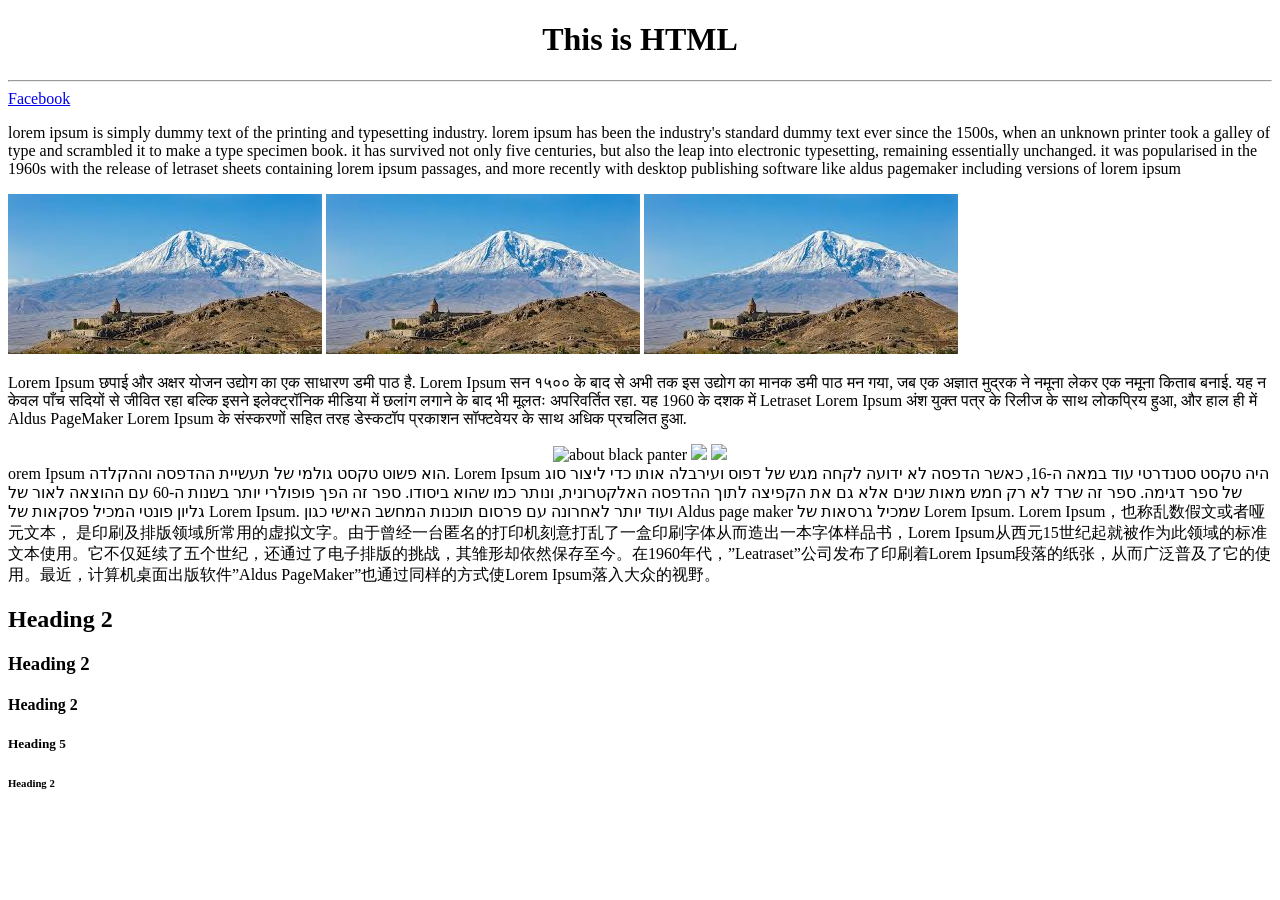
==== html/first.html @ 893050c3 "a" ====
<!DOCTYPE HTML>
<html>
    <head>
        <title>Nikitha_UI</title>
        <link rel="icon" href="./images/html5.png"></link>
    </head>
    <body>
        <center>
            <h1>This is HTML</h1>
        </center>
        <hr/>
        <a href="https://facebook.com/" target="_blank">Facebook</a>
        <p>
            lorem ipsum is simply dummy text of the printing and typesetting industry. lorem ipsum has been the industry's standard dummy text ever since the 1500s, when an unknown printer took a galley of type and scrambled it to make a type specimen book. it has survived not only five centuries, but also the leap into electronic typesetting, remaining essentially unchanged. it was popularised in the 1960s with the release of letraset sheets containing lorem ipsum passages, and more recently with desktop publishing software like aldus pagemaker including versions of lorem ipsum
        </p>
        <img src="./images/download.jpeg"/>
        <img src="./images/download.jpeg"/>
        <img src="./images/download.jpeg"/>
        <p>
            Lorem Ipsum छपाई और अक्षर योजन उद्योग का एक साधारण डमी पाठ है. Lorem Ipsum सन १५०० के बाद से अभी तक इस उद्योग का मानक डमी पाठ मन गया, जब एक अज्ञात मुद्रक ने नमूना लेकर एक नमूना किताब बनाई. यह न केवल पाँच सदियों से जीवित रहा बल्कि इसने इलेक्ट्रॉनिक मीडिया में छलांग लगाने के बाद भी मूलतः अपरिवर्तित रहा. यह 1960 के दशक में Letraset Lorem Ipsum अंश युक्त पत्र के रिलीज के साथ लोकप्रिय हुआ, और हाल ही में Aldus PageMaker Lorem Ipsum के संस्करणों सहित तरह डेस्कटॉप प्रकाशन सॉफ्टवेयर के साथ अधिक प्रचलित हुआ.
        </p>
        <center>
            <img src="https://image.ibb.co/f0hhZc/bp1.jpg" alt="about black panter"/>
            <img src="https://image.ibb.co/gC9PfH/dw.jpg"/>
            <img src="https://image.ibb.co/dQwWSx/coco.jpg"/>
        </center>
        <span>
            orem Ipsum הוא פשוט טקסט גולמי של תעשיית ההדפסה וההקלדה. Lorem Ipsum היה טקסט סטנדרטי עוד במאה ה-16, כאשר הדפסה לא ידועה לקחה מגש של דפוס ועירבלה אותו כדי ליצור סוג של ספר דגימה. ספר זה שרד לא רק חמש מאות שנים אלא גם את הקפיצה לתוך ההדפסה האלקטרונית, ונותר כמו שהוא ביסודו. ספר זה הפך פופולרי יותר בשנות ה-60 עם ההוצאה לאור של גליון פונטי המכיל פסקאות של Lorem Ipsum. ועוד יותר לאחרונה עם פרסום תוכנות המחשב האישי כגון Aldus page maker שמכיל גרסאות של Lorem Ipsum.
        </span>
        <span>
            Lorem Ipsum，也称乱数假文或者哑元文本， 是印刷及排版领域所常用的虚拟文字。由于曾经一台匿名的打印机刻意打乱了一盒印刷字体从而造出一本字体样品书，Lorem Ipsum从西元15世纪起就被作为此领域的标准文本使用。它不仅延续了五个世纪，还通过了电子排版的挑战，其雏形却依然保存至今。在1960年代，”Leatraset”公司发布了印刷着Lorem Ipsum段落的纸张，从而广泛普及了它的使用。最近，计算机桌面出版软件”Aldus PageMaker”也通过同样的方式使Lorem Ipsum落入大众的视野。
        </span>
        <h2>Heading 2</h2>
        <h3>Heading 2</h3>
        <h4>Heading 2</h4>
        <h5>Heading 5</h5>
        <h6>Heading 2</h6>
    </body>
</html>
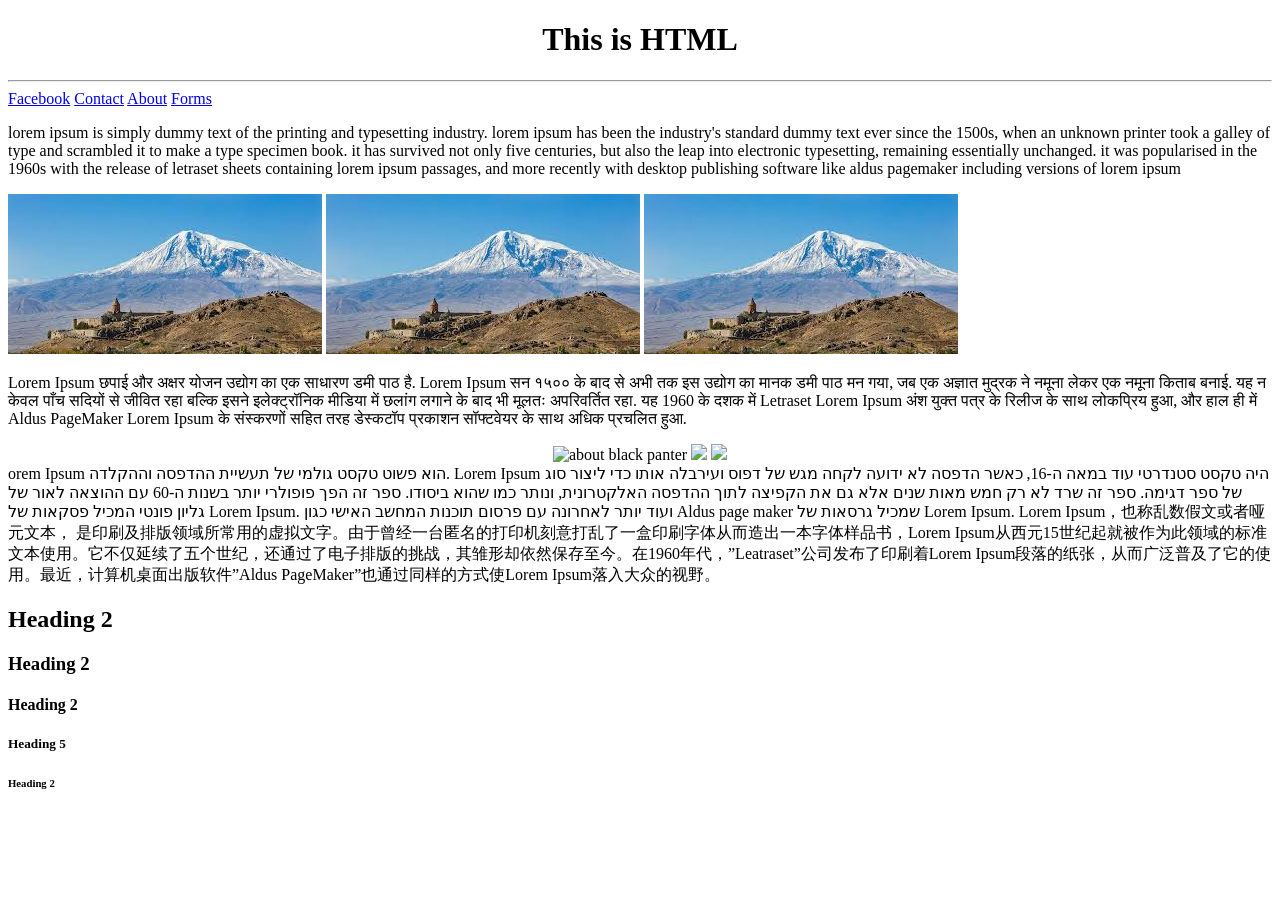
==== commit 0fbd1421: "a" ====
--- a/html/first.html
+++ b/html/first.html
@@ -10,6 +10,9 @@
         </center>
         <hr/>
         <a href="https://facebook.com/" target="_blank">Facebook</a>
+        <a href="second.html">Contact</a>
+        <a href="third.html">About</a>
+        <a href="forms.html">Forms</a>
         <p>
             lorem ipsum is simply dummy text of the printing and typesetting industry. lorem ipsum has been the industry's standard dummy text ever since the 1500s, when an unknown printer took a galley of type and scrambled it to make a type specimen book. it has survived not only five centuries, but also the leap into electronic typesetting, remaining essentially unchanged. it was popularised in the 1960s with the release of letraset sheets containing lorem ipsum passages, and more recently with desktop publishing software like aldus pagemaker including versions of lorem ipsum
         </p>
